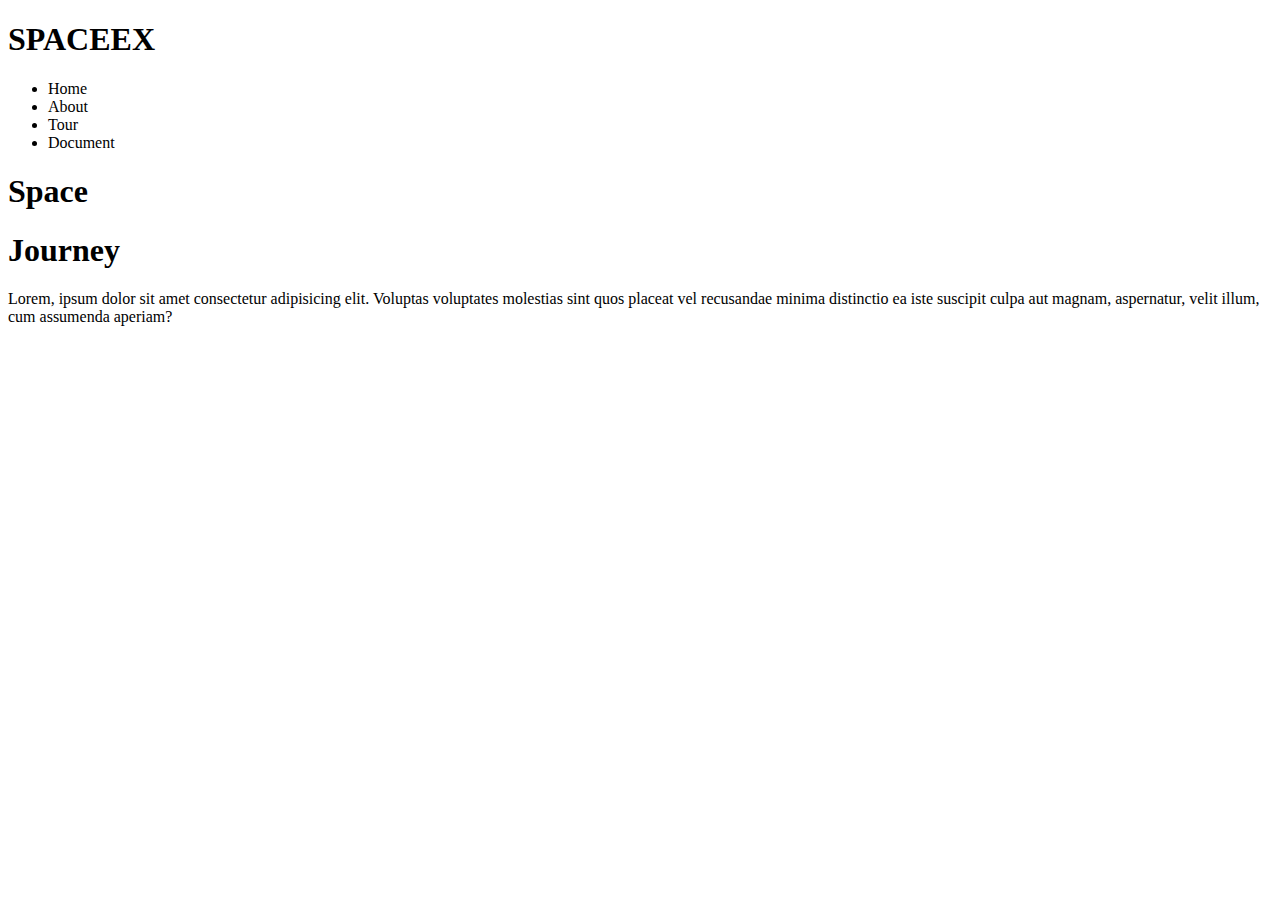
==== Codsoft-landing page/html/main.html @ 5089af67 "update landing page" ====
<!DOCTYPE html>
<html lang="en">
<head>
    <meta charset="UTF-8">
    <meta name="viewport" content="width=device-width, initial-scale=1.0">
    <title>Landing Page</title>
    <link rel="stylesheet" href="/css/main.css">
</head>
<body>
    <section class="page">
        <nav class="navbar">
            <div class="logo">
                <h1>SPACEEX</h1>
            </div>
            <div class="navigation">
                <ul>
                    <li>Home</li>
                    <li>About</li>
                    <li>Tour</li>
                    <li>Document</li>
                </ul>
            </div>
        </nav>

        <div class="text-container">
            <h1 class="space">Space</h1>
            <h1 class="journey">Journey</h1>
            <div class="text">
                <p>Lorem, ipsum dolor sit amet consectetur adipisicing elit. Voluptas voluptates molestias sint quos placeat vel recusandae minima distinctio ea iste suscipit culpa aut magnam, aspernatur, velit illum, cum assumenda aperiam?</p>
            </div>
        </div>

    </section>
</body>
</html>
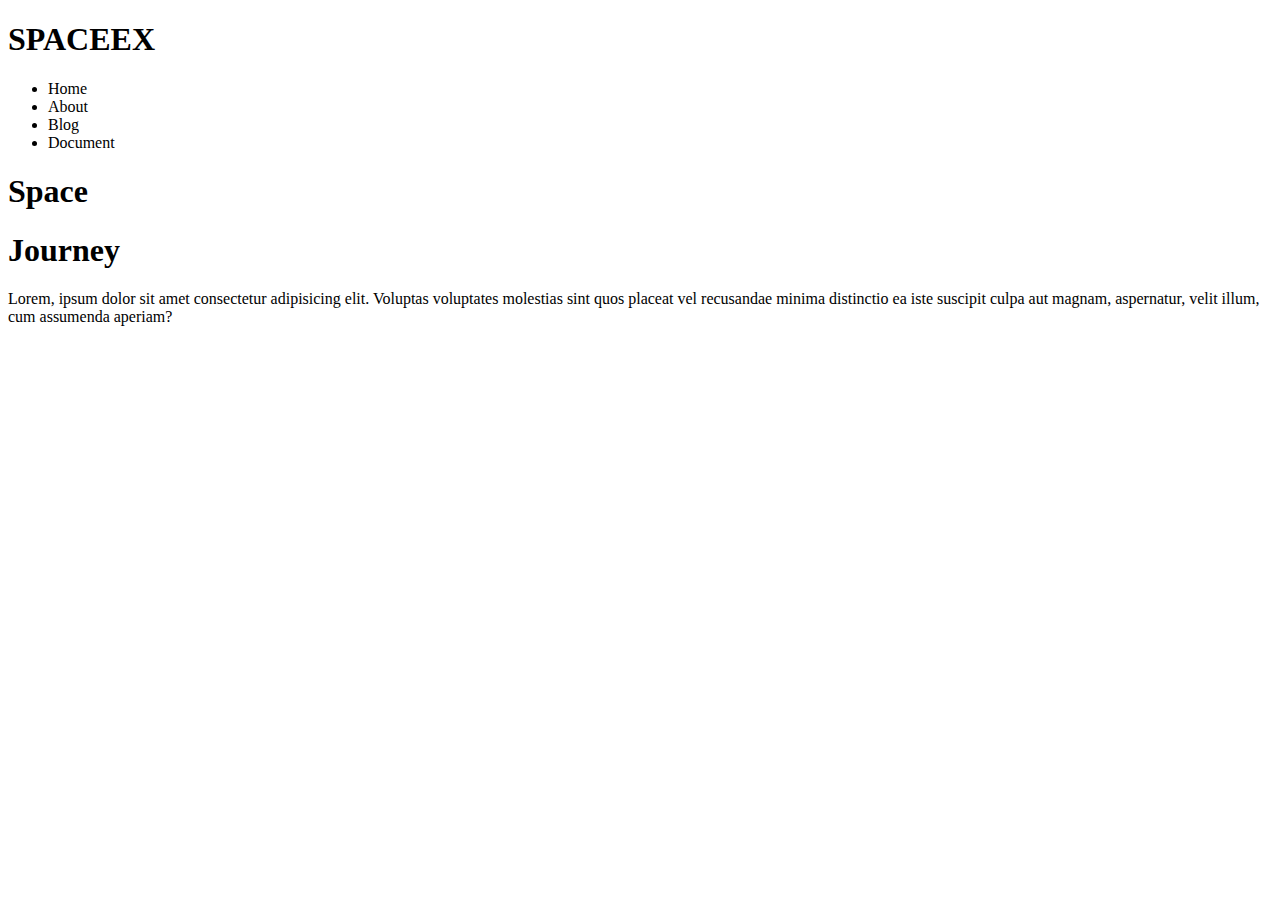
==== commit eb797243: "modify in landing page" ====
--- a/Codsoft-landing page/html/main.html
+++ b/Codsoft-landing page/html/main.html
@@ -16,7 +16,7 @@
                 <ul>
                     <li>Home</li>
                     <li>About</li>
-                    <li>Tour</li>
+                    <li>Blog</li>
                     <li>Document</li>
                 </ul>
             </div>
